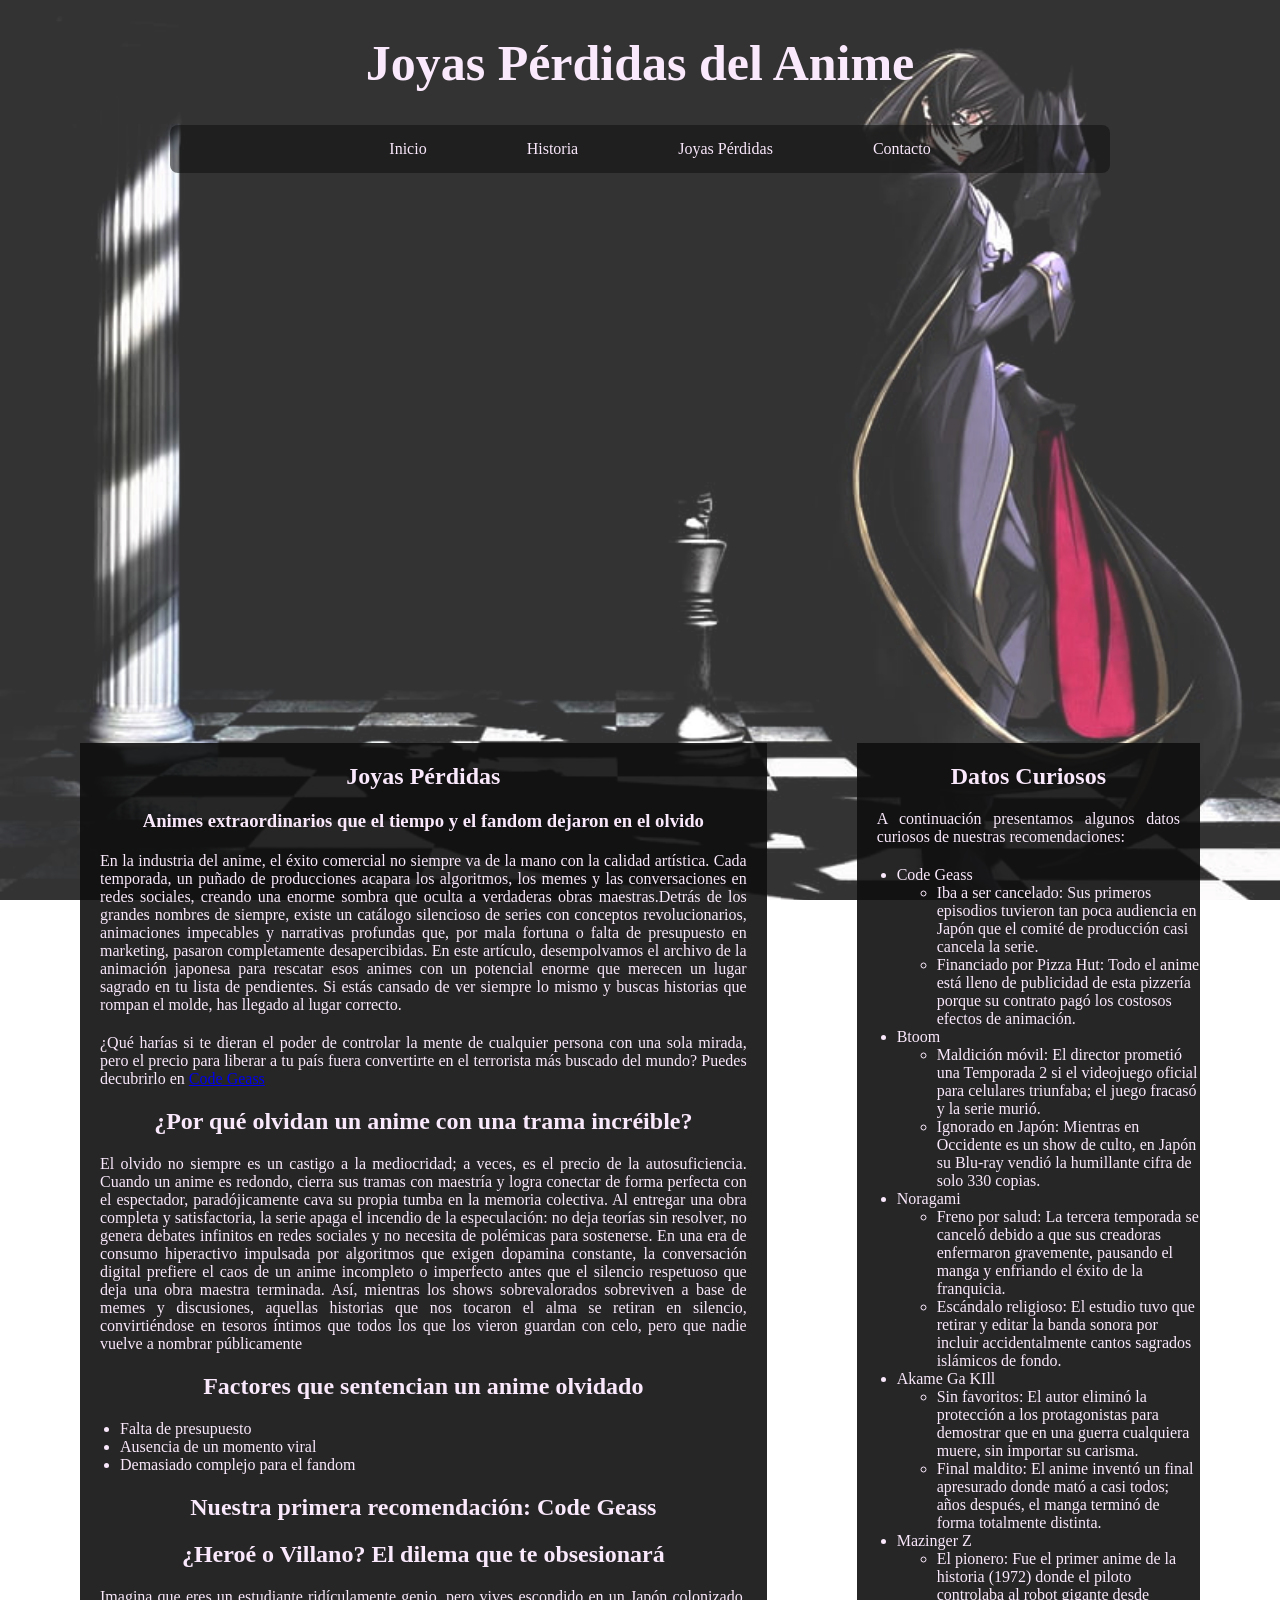
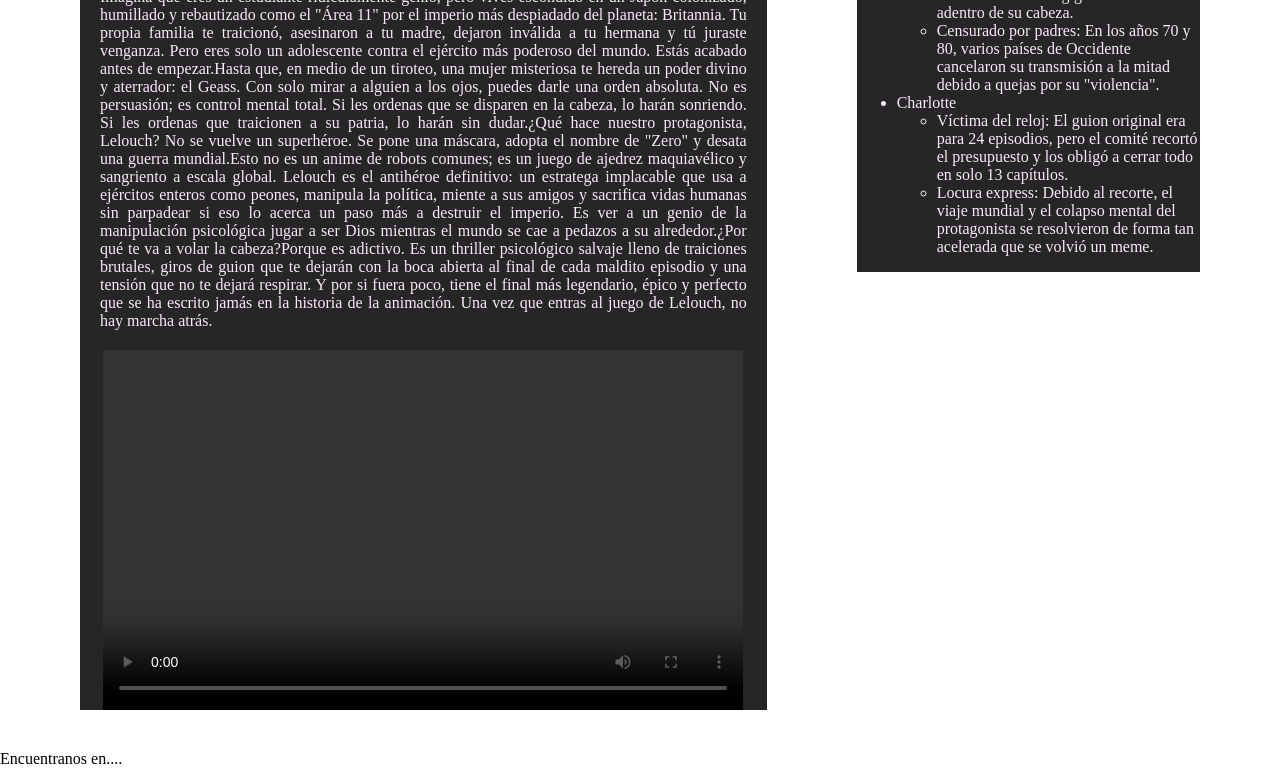
==== index.html @ 55784987 "AvNCE PAGINA" ====
<!DOCTYPE html>
<html lang="es">

    <head>
        <meta charset="UTF-8">
        <title>Anime</title>
        <meta name="viewport" content="width=device-width, initial-scale=1.0">

        <link rel="stylesheet" type="text/css" href="estilos.css">

        <style>
            .contenedor1 p {
                text-align: justify;
                margin: 20px;
            }

            .contenedor1 h1,h2,h3 {
                text-align: center;
            }
        </style>
    </head>

    <body>

        <header>
            <h1 class="encabezado">Joyas Pérdidas del Anime</h1>
        </header>

        <nav>
            <ul>
                <li> <a href="index.html">Inicio</a></li>
                <li><a href="historia.html">Historia</a></li>
                <li><a href="joyas.html">Joyas Pérdidas</a></li>
                <li><a href="contacto.html">Contacto</a></li>
            </ul>
        </nav>

        <div class="carrusel">
            <img src="img/carr1.jpeg" alt="Code Geass" class="deslizar">
            <img src="img/carr2.png" alt="Noragami" class="deslizar">
            <img src="img/carr3.jpeg" alt="Charlotte" class="deslizar">
            <img src="img/carr4.jpg" alt="Btoom" class="deslizar">
            <img src="img/carr5.jpg" alt="Akame Ga KIll" class="deslizar">
            <img src="img/carr6.jpg" alt="Mazinger Z" class="deslizar">
        </div>

        <div class="contenedor1">

            <div class="principal">

                <section id="introduccion">

                    <h2>Joyas Pérdidas</h2>
                    <h3>Animes extraordinarios que el tiempo y el fandom dejaron en el olvido</h3>

                    <p>
                        En la industria del anime, el éxito comercial no siempre va de la mano con la calidad artística. Cada temporada, un puñado de producciones acapara los algoritmos, 
                        los memes y las conversaciones en redes sociales, creando una enorme sombra que oculta a verdaderas obras maestras.Detrás de los grandes nombres de siempre, existe 
                        un catálogo silencioso de series con conceptos revolucionarios, animaciones impecables y narrativas profundas que, por mala fortuna o falta de presupuesto en marketing,
                        pasaron completamente desapercibidas. En este artículo, desempolvamos el archivo de la animación japonesa para rescatar esos animes con un potencial enorme que merecen un
                        lugar sagrado en tu lista de pendientes. Si estás cansado de ver siempre lo mismo y buscas historias que rompan el molde, has llegado al lugar correcto.
                    </p>
                    <p>
                        ¿Qué harías si te dieran el poder de controlar la mente de cualquier persona con una sola mirada, pero el precio para liberar a tu país fuera convertirte en el 
                        terrorista más buscado del mundo? Puedes decubrirlo en <a href="#recom">Code Geass</a>
                    </p>

                </section>

                <section id="pregunta">
                    <h2>¿Por qué olvidan un anime con una trama incréible?</h2>

                    <p>
                        El olvido no siempre es un castigo a la mediocridad; a veces, es el precio de la autosuficiencia. Cuando un anime es redondo, cierra sus tramas con maestría y logra conectar de 
                        forma perfecta con el espectador, paradójicamente cava su propia tumba en la memoria colectiva. Al entregar una obra completa y satisfactoria, la serie apaga el incendio de la especulación: 
                        no deja teorías sin resolver, no genera debates infinitos en redes sociales y no necesita de polémicas para sostenerse. En una era de consumo hiperactivo impulsada por algoritmos que exigen 
                        dopamina constante, la conversación digital prefiere el caos de un anime incompleto o imperfecto antes que el silencio respetuoso que deja una obra maestra terminada. Así, mientras los shows 
                        sobrevalorados sobreviven a base de memes y discusiones, aquellas historias que nos tocaron el alma se retiran en silencio, convirtiéndose en tesoros íntimos que todos los que los vieron 
                        guardan con celo, pero que nadie vuelve a nombrar públicamente
                    </p>
                </section>

                <section id="causas">
                    <h2>Factores que sentencian un anime olvidado</h2>
                    <ul>
                        <li>Falta de presupuesto</li>
                        <li>Ausencia de un momento viral</li>
                        <li>Demasiado complejo para el fandom</li>
                    </ul>
                </section>

                <section id="recom">
                    <h1>Nuestra primera recomendación: Code Geass</h1>
                    <h2>¿Heroé o Villano? El dilema que te obsesionará</h2>

                    <p>
                        Imagina que eres un estudiante ridículamente genio, pero vives escondido en un Japón colonizado, humillado y rebautizado como el "Área 11" por el imperio más despiadado del planeta: Britannia. 
                        Tu propia familia te traicionó, asesinaron a tu madre, dejaron inválida a tu hermana y tú juraste venganza. Pero eres solo un adolescente contra el ejército más poderoso del mundo. 
                        Estás acabado antes de empezar.Hasta que, en medio de un tiroteo, una mujer misteriosa te hereda un poder divino y aterrador: el Geass. Con solo mirar a alguien a los ojos, puedes 
                        darle una orden absoluta. No es persuasión; es control mental total. Si les ordenas que se disparen en la cabeza, lo harán sonriendo. Si les ordenas que traicionen a su patria, lo harán sin 
                        dudar.¿Qué hace nuestro protagonista, Lelouch? No se vuelve un superhéroe. Se pone una máscara, adopta el nombre de "Zero" y desata una guerra mundial.Esto no es un anime de robots comunes; 
                        es un juego de ajedrez maquiavélico y sangriento a escala global. Lelouch es el antihéroe definitivo: un estratega implacable que usa a ejércitos enteros como peones, manipula la política, 
                        miente a sus amigos y sacrifica vidas humanas sin parpadear si eso lo acerca un paso más a destruir el imperio. Es ver a un genio de la manipulación psicológica jugar a ser Dios mientras el 
                        mundo se cae a pedazos a su alrededor.¿Por qué te va a volar la cabeza?Porque es adictivo. Es un thriller psicológico salvaje lleno de traiciones brutales, giros de guion que te dejarán con 
                        la boca abierta al final de cada maldito episodio y una tensión que no te dejará respirar. Y por si fuera poco, tiene el final más legendario, épico y perfecto que se ha escrito jamás en la 
                        historia de la animación. Una vez que entras al juego de Lelouch, no hay marcha atrás.
                    </p>

                    <video width="640" height="360" controls style="display: block; margin: 0 auto;">
                        <source src="video/code.mp4" type="video/mp4">
                        Tu navegador no soporta la etiqueta de video.
                    </video>
                </section>
            </div>
            
            <div class="secundario">
                <aside>
                    <h2>Datos Curiosos</h2>
                    <p>A continuación presentamos algunos datos curiosos de nuestras recomendaciones: </p>
                    <ul>
                        <li> Code Geass
                            <ul>
                                <li>Iba a ser cancelado: Sus primeros episodios tuvieron tan poca audiencia en Japón que el comité de producción casi cancela la serie.</li>
                                <li>Financiado por Pizza Hut: Todo el anime está lleno de publicidad de esta pizzería porque su contrato pagó los costosos efectos de animación.</li>
                            </ul>
                        </li>

                        <li>Btoom
                            <ul>
                                <li>Maldición móvil: El director prometió una Temporada 2 si el videojuego oficial para celulares triunfaba; el juego fracasó y la serie murió.</li>
                                <li>Ignorado en Japón: Mientras en Occidente es un show de culto, en Japón su Blu-ray vendió la humillante cifra de solo 330 copias.</li>
                            </ul>
                        </li>

                        <li>Noragami
                            <ul>
                                <li>Freno por salud: La tercera temporada se canceló debido a que sus creadoras enfermaron gravemente, pausando el manga y enfriando el éxito de la franquicia.</li>
                                <li>Escándalo religioso: El estudio tuvo que retirar y editar la banda sonora por incluir accidentalmente cantos sagrados islámicos de fondo.</li>
                            </ul>
                        </li>

                        <li>Akame Ga KIll
                            <ul>
                                <li>Sin favoritos: El autor eliminó la protección a los protagonistas para demostrar que en una guerra cualquiera muere, sin importar su carisma.</li>
                                <li>Final maldito: El anime inventó un final apresurado donde mató a casi todos; años después, el manga terminó de forma totalmente distinta.</li>
                            </ul>
                        </li>

                        <li>Mazinger Z
                            <ul>
                                <li>El pionero: Fue el primer anime de la historia (1972) donde el piloto controlaba al robot gigante desde adentro de su cabeza.</li>
                                <li>Censurado por padres: En los años 70 y 80, varios países de Occidente cancelaron su transmisión a la mitad debido a quejas por su "violencia".</li>
                            </ul>
                        </li>

                        <li>Charlotte
                            <ul>
                                <li>Víctima del reloj: El guion original era para 24 episodios, pero el comité recortó el presupuesto y los obligó a cerrar todo en solo 13 capítulos.</li>
                                <li>Locura express: Debido al recorte, el viaje mundial y el colapso mental del protagonista se resolvieron de forma tan acelerada que se volvió un meme.</li>
                            </ul>
                        </li>
                    </ul>
                </aside>
            </div>
        </div>

        <footer>
            <p>Encuentranos en....</p>
        </footer>
    </body>

</html>
---- estilos.css ----
html, body {
    height: 100%;
    margin: 0;
}

body::before{
    content: "";
    position: fixed; /*Mantiene el findo haciendo scrooll*/
    top: 0%;
    left: 0%;
    width: 100%;
    height: 100%;
    z-index: -1; /*Detras del texto*/
    background-image: url('img/codeGeass.jpg');
    background-repeat:no-repeat;
    background-size: cover;
    background-position: center;
    opacity: 0.8;
}

.encabezado{
    text-align: center;
    font-family: fantasy;
    font-size: 50px;
    color: #FAE8FC;
}

nav ul{
    list-style: none;
    margin: 30px auto;
    padding: 0 auto;
    width: 90%;
    max-width: 900px;
    display: flex; /* Coloca lado a lado*/
    justify-content: center;
    background-color: rgba(15, 15, 15, 0.55);
    border-radius: 8px;
    overflow: hidden; /*corta el contenido*/
    position: relative;
}

nav a{
    display: block;
    padding: 15px 20px; /*Botones grande*/
    margin: 0 30px; /*separacion de botones*/
    color: #FAE8FC;
    text-decoration: none; /*quitamos subrayado*/
}

nav a:hover{
    background-color: #000;

}

.carrusel{
    position: relative;
    width: 100%;
    max-width: 900px;
    height: 500px;
    overflow: hidden; /*recorta una imagen*/
    margin:0 auto;
}

.carrusel .deslizar{
    position: absolute;
    width: 100%;
    height: 100%;
    object-fit: cover;
    opacity: 0;
    animation: crossfade 14s infinite;
}

.carrusel .deslizar:nth-child(1){
    animation-delay: 0s;
}

.carrusel .deslizar:nth-child(2){
    animation-delay: 4s;
}

.carrusel .deslizar:nth-child(3){
    animation-delay: 8s;
}

.carrusel .deslizar:nth-child(4){
    animation-delay: 12s;
}

.carrusel .deslizar:nth-child(5){
    animation-delay: 16s;
}

.carrusel .deslizar:nth-child(6){
    animation-delay: 20s;
}

/*ANimacion del carrusel*/
@keyframes crossfade {
    0% {opacity: 0;}
    10% {opacity: 1;}
    33% {opacity: 1;}
    43% {opacity: 1;}
    100% {opacity: 1;}
}

.contenedor1{
    display: flex;
    gap: 10px; /*Separacion entre uno y otrp*/
    margin:20px 40px;
    align-items:  flex-start;
}

.principal {
    background-color: rgba(15, 15, 15, 0.90);
    color: #FAE8FC;
    flex: 2;
    margin: 20px 40px;
    width: 50%;
}

.secundario {
    background-color: rgba(15, 15, 15, 0.90);
    color: #FAE8FC;
    flex: 1;
    margin:20px 40px;
    width: 50%;
}

.contenedor2{
    margin: 20px 40px;
    display: flex;
    flex-direction: column;
    gap: 20px;
}

.recom1, .recom3, .recom5{
    background-color: rgba(15, 15, 15, 0.90);
    color: #FAE8FC;
    border-radius: 8px;
    padding: 20px;
    width: 70%;
    box-sizing: border-box; /*havce que no aumente*/
    align-self: flex-start;
}

.recom2, .recom4{
    background-color: rgba(15, 15, 15, 0.90);
    color: #FAE8FC;
    border-radius: 8px;
    padding: 20px;
    width: 70%;
    box-sizing: border-box;
    align-self: flex-end;
}

.recom1 img, .recom3 img, .recom5 img{
    display: block;
    margin-left: auto;
    margin-right: 20px;
}

.recom2 img, .recom4 img{
    display: block;
    margin-left: 20px;
    margin-right: auto;
}
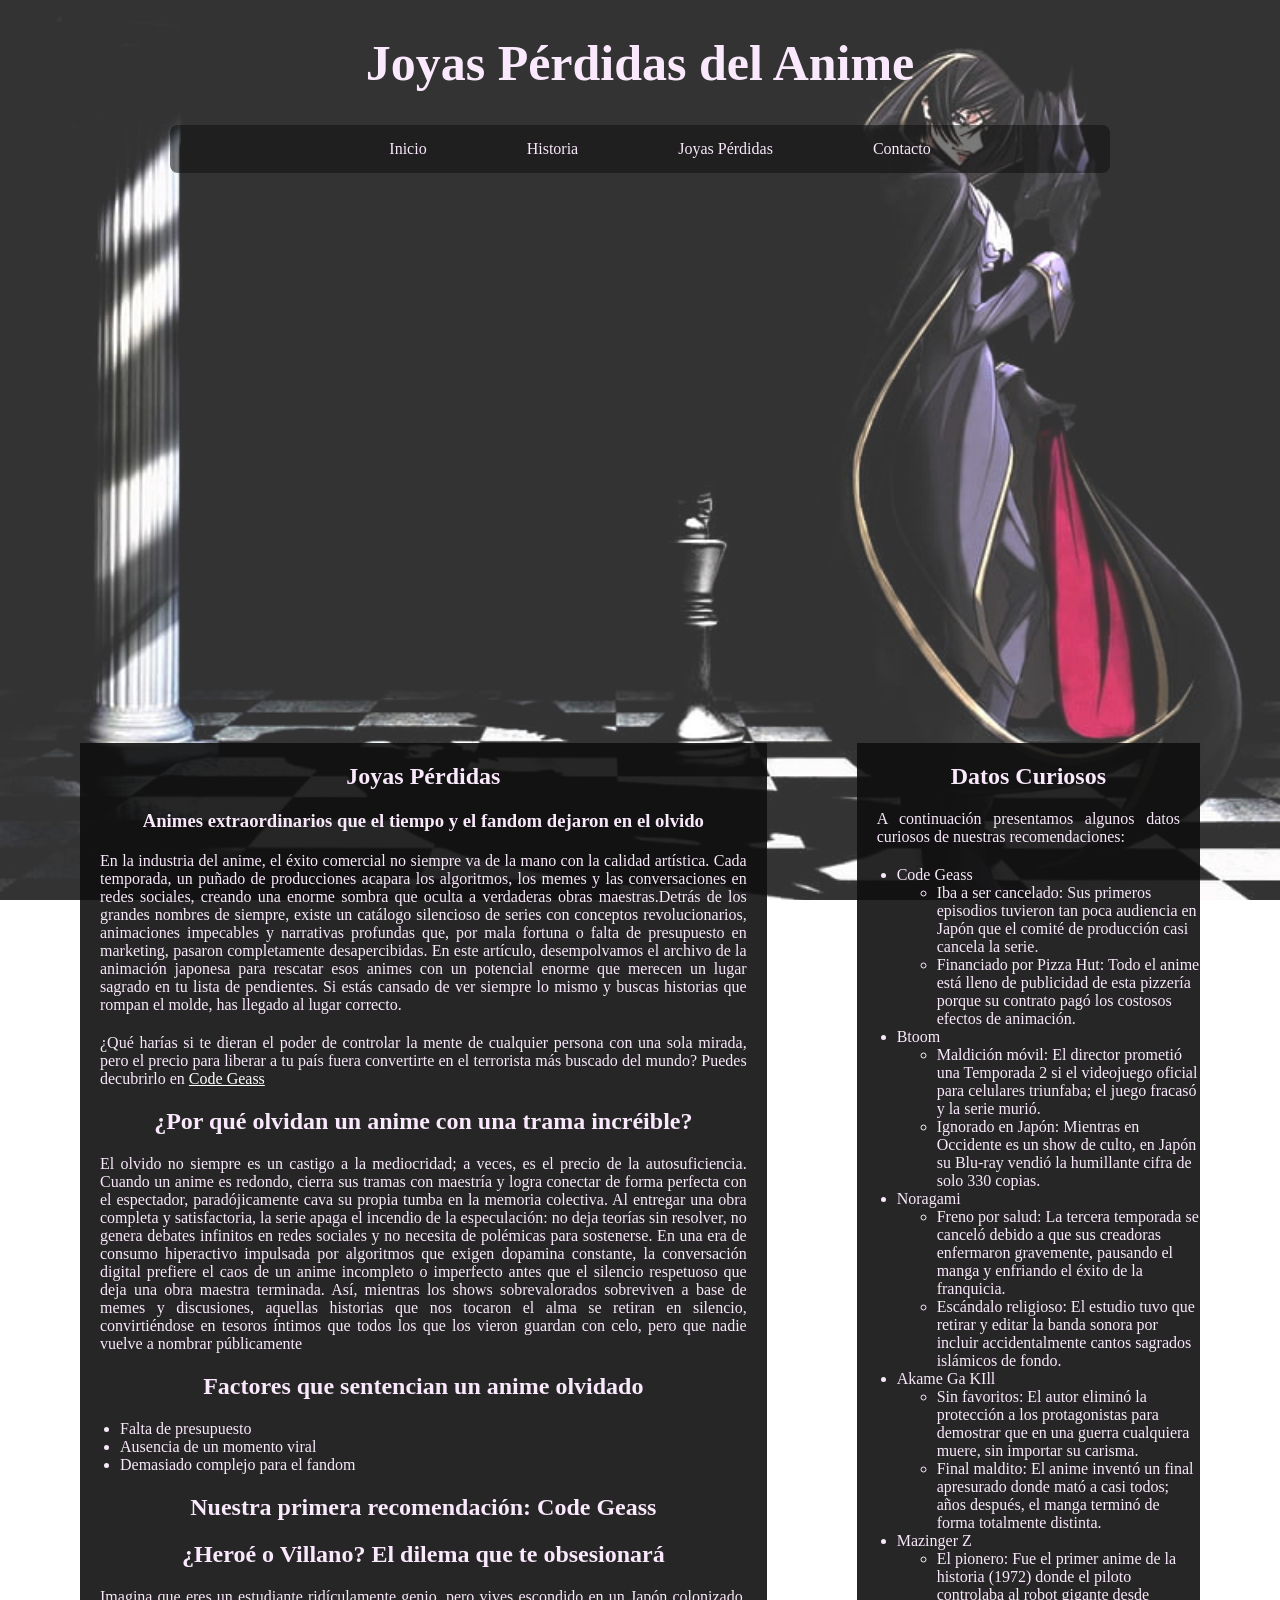
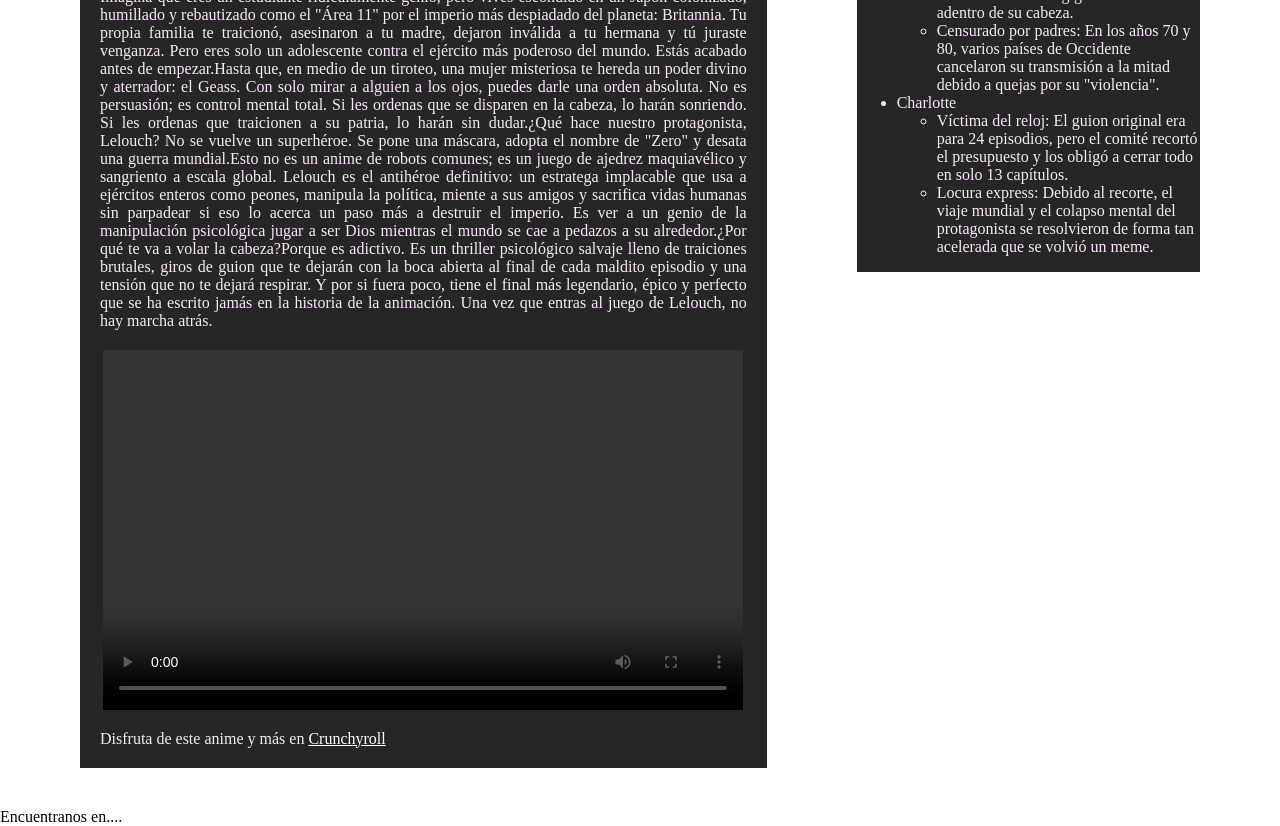
==== commit ddef1f6f: "Integracion de imagenes en la tabla, audio, enlances y formulario" ====
--- a/index.html
+++ b/index.html
@@ -62,7 +62,7 @@
                     </p>
                     <p>
                         ¿Qué harías si te dieran el poder de controlar la mente de cualquier persona con una sola mirada, pero el precio para liberar a tu país fuera convertirte en el 
-                        terrorista más buscado del mundo? Puedes decubrirlo en <a href="#recom">Code Geass</a>
+                        terrorista más buscado del mundo? Puedes decubrirlo en <a href="#recom" style="color: #fff;">Code Geass</a>
                     </p>
 
                 </section>
@@ -110,6 +110,9 @@
                         <source src="video/code.mp4" type="video/mp4">
                         Tu navegador no soporta la etiqueta de video.
                     </video>
+
+                    <p>Disfruta de este anime y más en <a href="https://www.crunchyroll.com" target="_blank" style="color: #fff;">Crunchyroll</a>
+</p>
                 </section>
             </div>
             
--- a/estilos.css
+++ b/estilos.css
@@ -133,6 +133,18 @@
     gap: 20px;
 }
 
+.articulo h1, .articulo h2{
+    text-align: center;
+}
+
+.contenedor2 p {
+    text-align: justify;
+}
+
+.contenedor2 h1, .contenedor2 h2, .contenedor2 h3{
+    text-align: center;
+}
+
 .recom1, .recom3, .recom5{
     background-color: rgba(15, 15, 15, 0.90);
     color: #FAE8FC;
@@ -141,6 +153,10 @@
     width: 70%;
     box-sizing: border-box; /*havce que no aumente*/
     align-self: flex-start;
+    display: flex; /*coloca la imagen y eltexto al lado*/
+    flex-direction: row;
+    align-items: flex-start;
+    gap: 20px;
 }
 
 .recom2, .recom4{
@@ -151,16 +167,101 @@
     width: 70%;
     box-sizing: border-box;
     align-self: flex-end;
-}
-
-.recom1 img, .recom3 img, .recom5 img{
+    display: flex;
+    flex-direction: row-reverse;
+    align-items: flex-start;
+    gap: 20px;
+}
+
+
+.recom1 img, .recom2 img, .recom3 img, .recom4 img, .recom5 img {
+    width: 500px;
+    height: auto;
+    border-radius: 8px;
+    object-fit: cover;
+    flex-shrink: 0; /*evita que se haga más pequeña la imagen*/
+    margin: auto;
+}
+
+.audio{
+    display: flex;
+    flex-direction: row;
+    gap: 20px;
+    align-items: center;
+    justify-content: center;
+    flex-wrap: wrap; /*para telefonos*/
+}
+
+.opening{
+    display: flex;
+    flex-direction: column;
+    align-items: center;
+
+}
+
+.ending{
+    display: flex;
+    flex-direction: column;
+    align-items: center;
+}
+
+.contenedor3 {
+    display: flex;
+    gap: 10px; /*Separacion entre uno y otrp*/
+    margin:20px 40px;
+    align-items:  flex-start;
+}
+
+.contenedor3 h1, .contenedor3 p {
+    text-align: center;
+}
+
+
+.formulario {
+    background-color: rgba(15, 15, 15, 0.90);
+    color: #FAE8FC;
+    flex: 2;
+    width: 100%;
+    margin:20px 40px;
+    padding: 30px;
+    border-radius: 8px;
+    align-self: center;
+}
+
+.mapa {
+    background-color: rgba(15, 15, 15, 0.90);
+    color: #FAE8FC;
+    flex: 1;
+    margin:20px 40px;
+    width: 100%;
+}
+
+.agrupar {
+    display: flexbox;
+    flex-direction: column;
+    margin-bottom: 30px;
+}
+
+.agrupar label {
+    margin-bottom: 10px;
+}
+
+.agregar input {
+    border: 2px solid #8807A6;
+    border-radius: 8px;
+    outline: #7379E6;    
+}
+
+.formulario input[type="submit"] {
     display: block;
-    margin-left: auto;
-    margin-right: 20px;
-}
-
-.recom2 img, .recom4 img{
-    display: block;
-    margin-left: 20px;
-    margin-right: auto;
-}+    margin: 10px auto;
+    padding: 10px;
+    border-radius: 8px;
+    background: #3d0747;
+    color: #FAE8FC;
+}
+
+.formulario input[type="submit"]:hover {
+    background-color: #E3D0F5;
+    color:#000;
+}
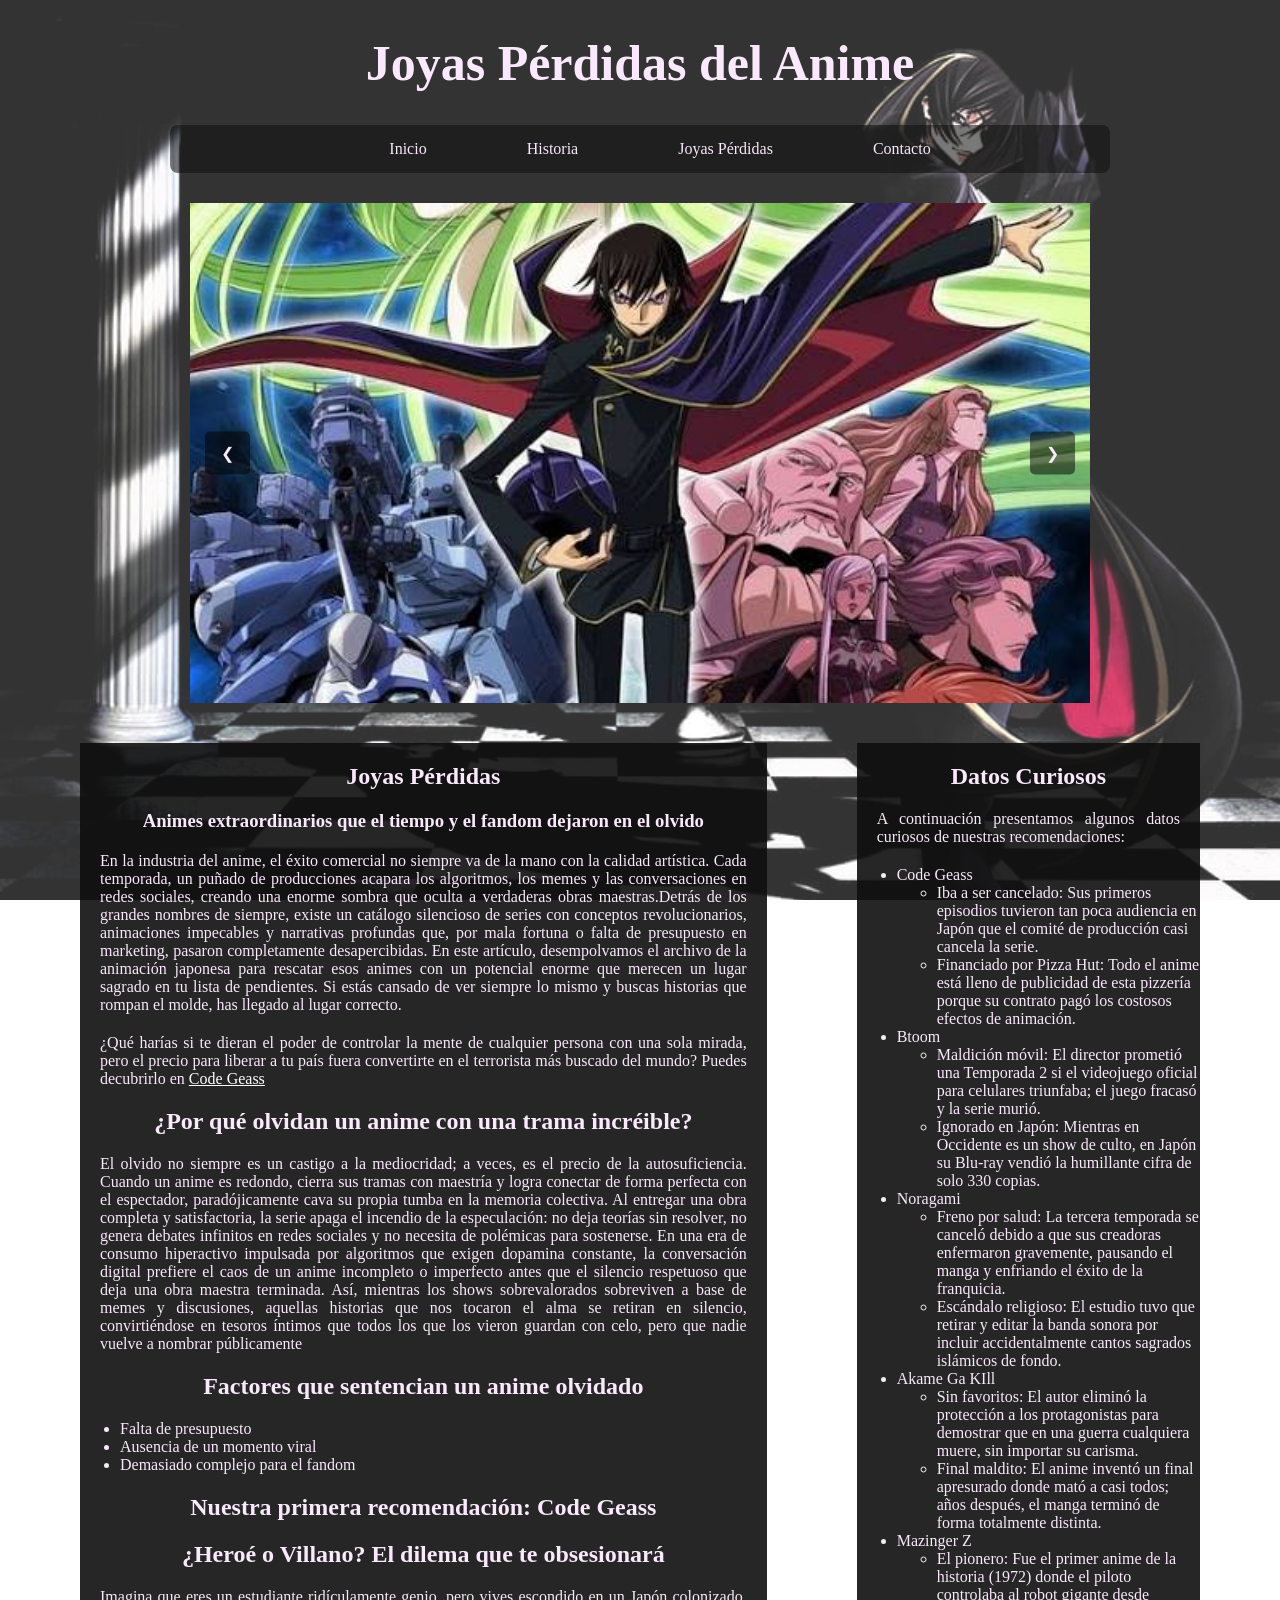
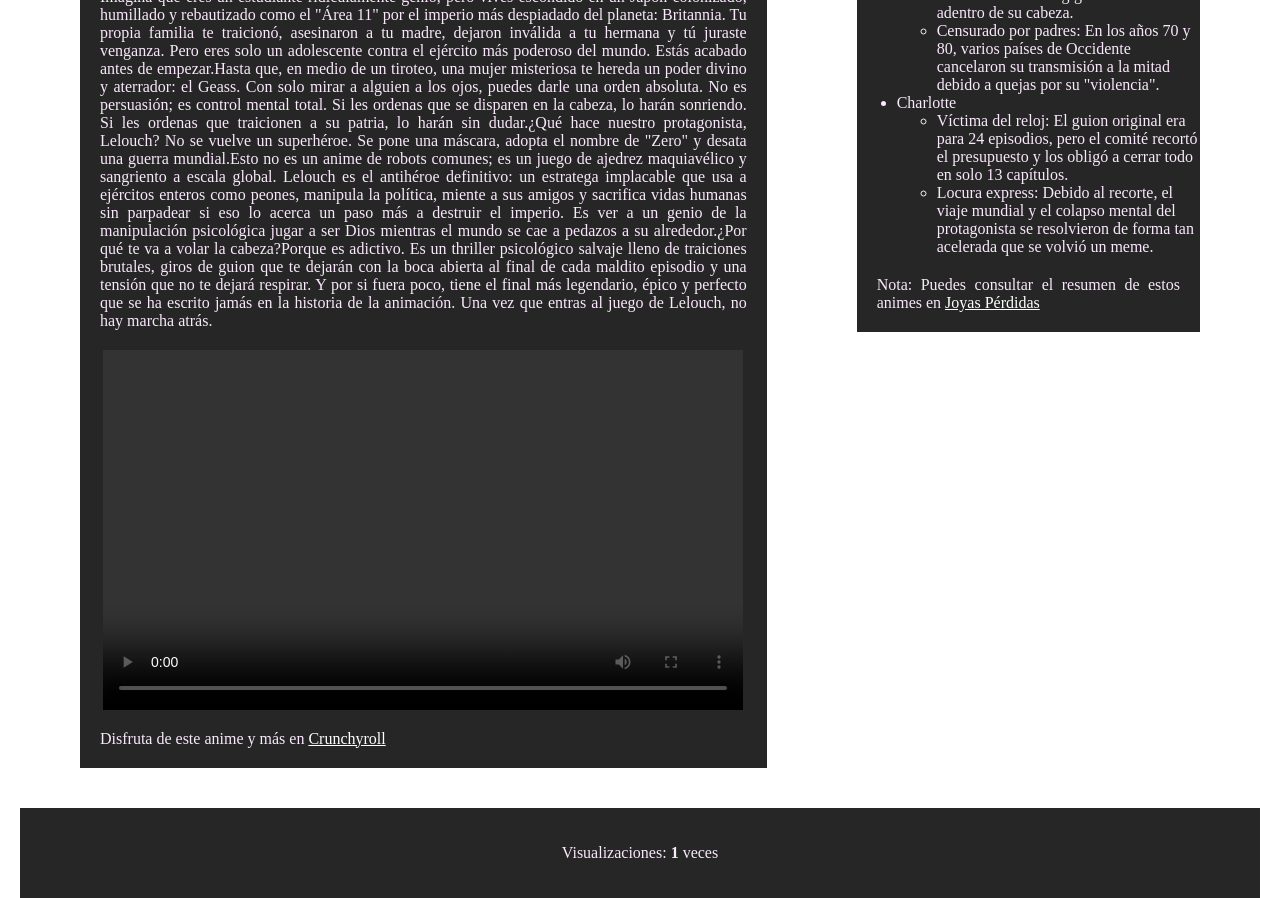
==== commit 9363e7b9: "Se integro musica de fondo, contador de visitas, mejoro un poco el formulario y se agregó botones al" ====
--- a/index.html
+++ b/index.html
@@ -25,6 +25,18 @@
         <header>
             <h1 class="encabezado">Joyas Pérdidas del Anime</h1>
         </header>
+
+        <script>
+            const audioEntrada = new Audio('audio/bienvenida.mp3');
+            audioEntrada.loop = false; /*suena una vez*/
+            document.addEventListener('click', () => {
+                audioEntrada.play().catch(error => {
+                    console.log("No se puede reproducir el audio", error);
+                    
+                });
+            }, { once: true});/*destruye el evento para que no vuelva a sonar*/
+        </script>
+
 
         <nav>
             <ul>
@@ -36,12 +48,53 @@
         </nav>
 
         <div class="carrusel">
-            <img src="img/carr1.jpeg" alt="Code Geass" class="deslizar">
-            <img src="img/carr2.png" alt="Noragami" class="deslizar">
-            <img src="img/carr3.jpeg" alt="Charlotte" class="deslizar">
-            <img src="img/carr4.jpg" alt="Btoom" class="deslizar">
-            <img src="img/carr5.jpg" alt="Akame Ga KIll" class="deslizar">
-            <img src="img/carr6.jpg" alt="Mazinger Z" class="deslizar">
+
+            <input type="radio" name="controlCarrusel" id="img1" checked hidden>
+            <input type="radio" name="controlCarrusel" id="img2" hidden>
+            <input type="radio" name="controlCarrusel" id="img3" hidden>
+            <input type="radio" name="controlCarrusel" id="img4" hidden>
+            <input type="radio" name="controlCarrusel" id="img5" hidden>
+            <input type="radio" name="controlCarrusel" id="img6" hidden>
+
+            <div class="imagenesCarrusel">
+                <img src="img/carr1.jpeg" alt="Code Geass" class="deslizar">
+                <img src="img/carr2.png" alt="Noragami" class="deslizar">
+                <img src="img/carr3.jpeg" alt="Charlotte" class="deslizar">
+                <img src="img/carr4.jpg" alt="Btoom" class="deslizar">
+                <img src="img/carr5.jpg" alt="Akame Ga KIll" class="deslizar">
+                <img src="img/carr6.jpg" alt="Mazinger Z" class="deslizar">
+            </div>
+
+            <div class="con c1">
+                <label for="img6" class="anterior">&#10094;</label>
+                <label for="img2" class="siguiente">&#10095;</label>
+            </div>
+
+            <div class="con c2">
+                <label for="img1" class="anterior">&#10094;</label>
+                <label for="img3" class="siguiente">&#10095;</label>
+            </div>
+
+            <div class="con c3">
+                <label for="img2" class="anterior">&#10094;</label>
+                <label for="img4" class="siguiente">&#10095;</label>
+            </div>
+
+            <div class="con c4">
+                <label for="img3" class="anterior">&#10094;</label>
+                <label for="img5" class="siguiente">&#10095;</label>
+            </div>
+
+            <div class="con c5">
+                <label for="img4" class="anterior">&#10094;</label>
+                <label for="img6" class="siguiente">&#10095;</label>
+            </div>
+
+            <div class="con c6">
+                <label for="img5" class="anterior">&#10094;</label>
+                <label for="img1" class="siguiente">&#10095;</label>
+            </div>
+
         </div>
 
         <div class="contenedor1">
@@ -163,13 +216,39 @@
                             </ul>
                         </li>
                     </ul>
+
+                    <p>Nota: Puedes consultar el resumen de estos animes en <a href="joyas.html" style="color: #fff;">Joyas Pérdidas</a></p>
                 </aside>
             </div>
         </div>
 
-        <footer>
-            <p>Encuentranos en....</p>
-        </footer>
+        <div class="pie">
+            <footer>
+
+                <p>Visualizaciones: <strong id="visitasPagina"></strong> veces</p>
+                
+                <script>
+                    document.addEventListener("DOMContentLoaded", () => {  /*Carga primero la pagina antes de contra*/
+                        const misSitio = "anime";
+                        const miPagina = "index"
+                        fetch(`https://counterapi.dev{miSitio}/${miPagina}/increment`)
+                        .then(response => {
+                            if(!response.ok) throw new Error("Error en la respuesta del Servidor");
+                            return response.json();
+                        })
+                        .then(data => {
+                            document.getElementById("visitasPagina").textContent = data.count.toLocaleString();
+                        })
+                        .catch(error => {
+                            console.error("No se puede registrar la visita: ", error);
+                            document.getElementById("visitasPagina").textContent = "1";
+                        });
+                    }); 
+                </script>
+
+            </footer>
+        </div>
+
     </body>
 
 </html>
--- a/estilos.css
+++ b/estilos.css
@@ -61,15 +61,22 @@
     margin:0 auto;
 }
 
+.carrusel .imagenesCarrusel{
+    width: 100%;
+    height: 100%;
+}
+
 .carrusel .deslizar{
     position: absolute;
     width: 100%;
     height: 100%;
     object-fit: cover;
     opacity: 0;
-    animation: crossfade 14s infinite;
-}
-
+    /*animation: crossfade 14s infinite;*/
+    transition: opacity 0.8s ease-in-out; 
+}
+
+/*
 .carrusel .deslizar:nth-child(1){
     animation-delay: 0s;
 }
@@ -92,15 +99,58 @@
 
 .carrusel .deslizar:nth-child(6){
     animation-delay: 20s;
-}
-
-/*ANimacion del carrusel*/
+}*/
+
+#img1:checked ~ .imagenesCarrusel .deslizar:nth-child(1),
+#img2:checked ~ .imagenesCarrusel .deslizar:nth-child(2),
+#img3:checked ~ .imagenesCarrusel .deslizar:nth-child(3),
+#img4:checked ~ .imagenesCarrusel .deslizar:nth-child(4),
+#img5:checked ~ .imagenesCarrusel .deslizar:nth-child(5),
+#img6:checked ~ .imagenesCarrusel .deslizar:nth-child(6) {
+    opacity: 1;
+    z-index: 1;
+}
+
+/*ANimacion del carrusel
 @keyframes crossfade {
     0% {opacity: 0;}
     10% {opacity: 1;}
     33% {opacity: 1;}
     43% {opacity: 1;}
     100% {opacity: 1;}
+}*/
+
+.carrusel .con {
+    position: absolute;
+    top: 50%;
+    transform: translateY(-50%);
+    width: 100%;
+    display: none;
+    justify-content: space-between;
+    padding: 0 15px;
+    box-sizing:  border-box;
+    z-index: 10;
+}
+
+#img1:checked ~ .c1,
+#img2:checked ~ .c2,
+#img3:checked ~ .c3,
+#img4:checked ~ .c4,
+#img5:checked ~ .c5,
+#img6:checked ~ .c6 {
+    display: flex;
+}
+
+.anterior, .siguiente {
+    background-color: rgba(0, 0, 0, 0.5);
+    color: #FAE8FC;
+    padding: 12px 16px;
+    cursor: pointer;
+    border-radius: 5px;
+}
+
+.anterior:hover, .siguiente:hover {
+    background-color: rgba(0, 0, 0, 0.8);
 }
 
 .contenedor1{
@@ -221,11 +271,13 @@
     background-color: rgba(15, 15, 15, 0.90);
     color: #FAE8FC;
     flex: 2;
+    max-width: 700px;
     width: 100%;
     margin:20px 40px;
     padding: 30px;
     border-radius: 8px;
-    align-self: center;
+    /*align-self: center;*/
+    box-sizing: border-box; /*evita que rompa el ancho*/
 }
 
 .mapa {
@@ -237,7 +289,7 @@
 }
 
 .agrupar {
-    display: flexbox;
+    display: flex;
     flex-direction: column;
     margin-bottom: 30px;
 }
@@ -246,14 +298,20 @@
     margin-bottom: 10px;
 }
 
-.agregar input {
+.agrupar input[type="text"], .agrupar textarea {
     border: 2px solid #8807A6;
     border-radius: 8px;
     outline: #7379E6;    
+}
+
+.agrupar textarea {
+    height: 120px;
+    resize: vertical;
 }
 
 .formulario input[type="submit"] {
     display: block;
+    width: 100%;
     margin: 10px auto;
     padding: 10px;
     border-radius: 8px;
@@ -264,4 +322,13 @@
 .formulario input[type="submit"]:hover {
     background-color: #E3D0F5;
     color:#000;
-}
+    transform: translateY(-2px);
+}
+
+.pie {
+    background-color: rgba(15, 15, 15, 0.90);
+    color: #FAE8FC;
+    margin: 20px;
+    padding: 20px;
+    text-align: center;
+}
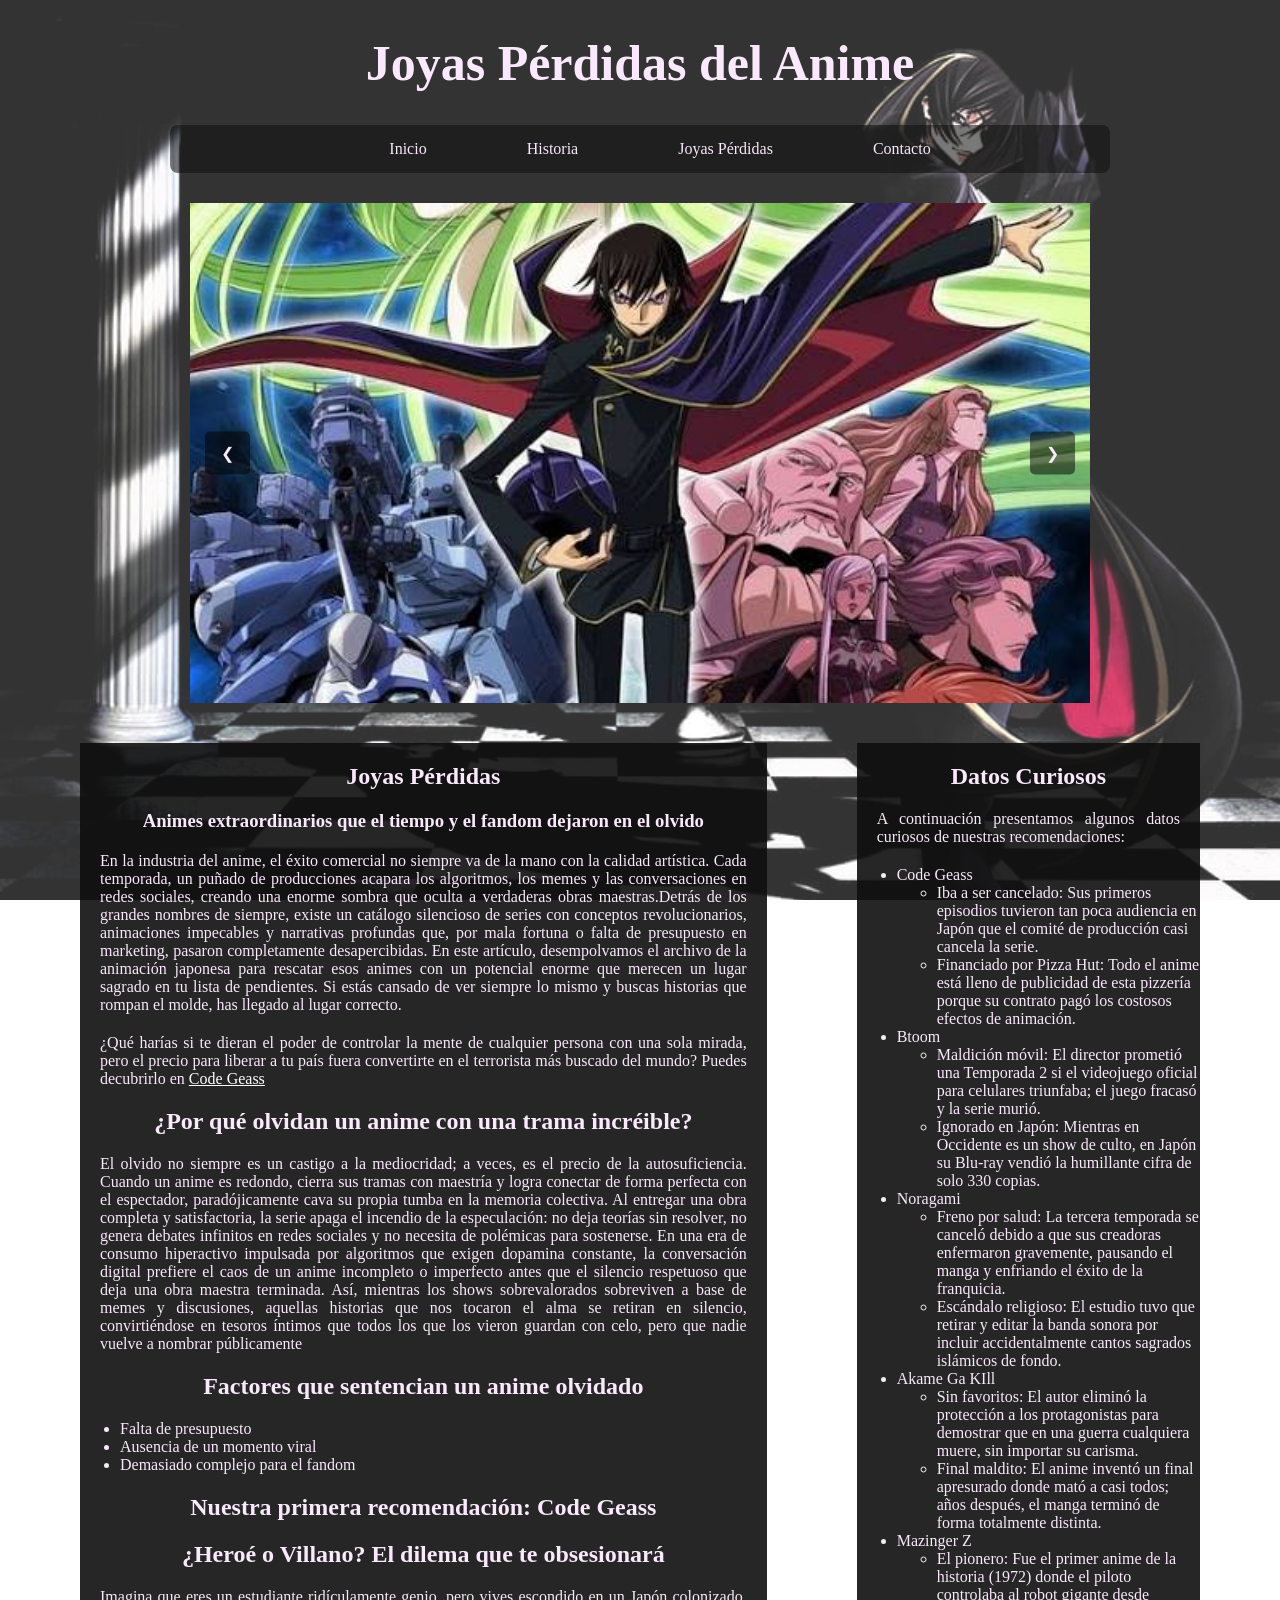
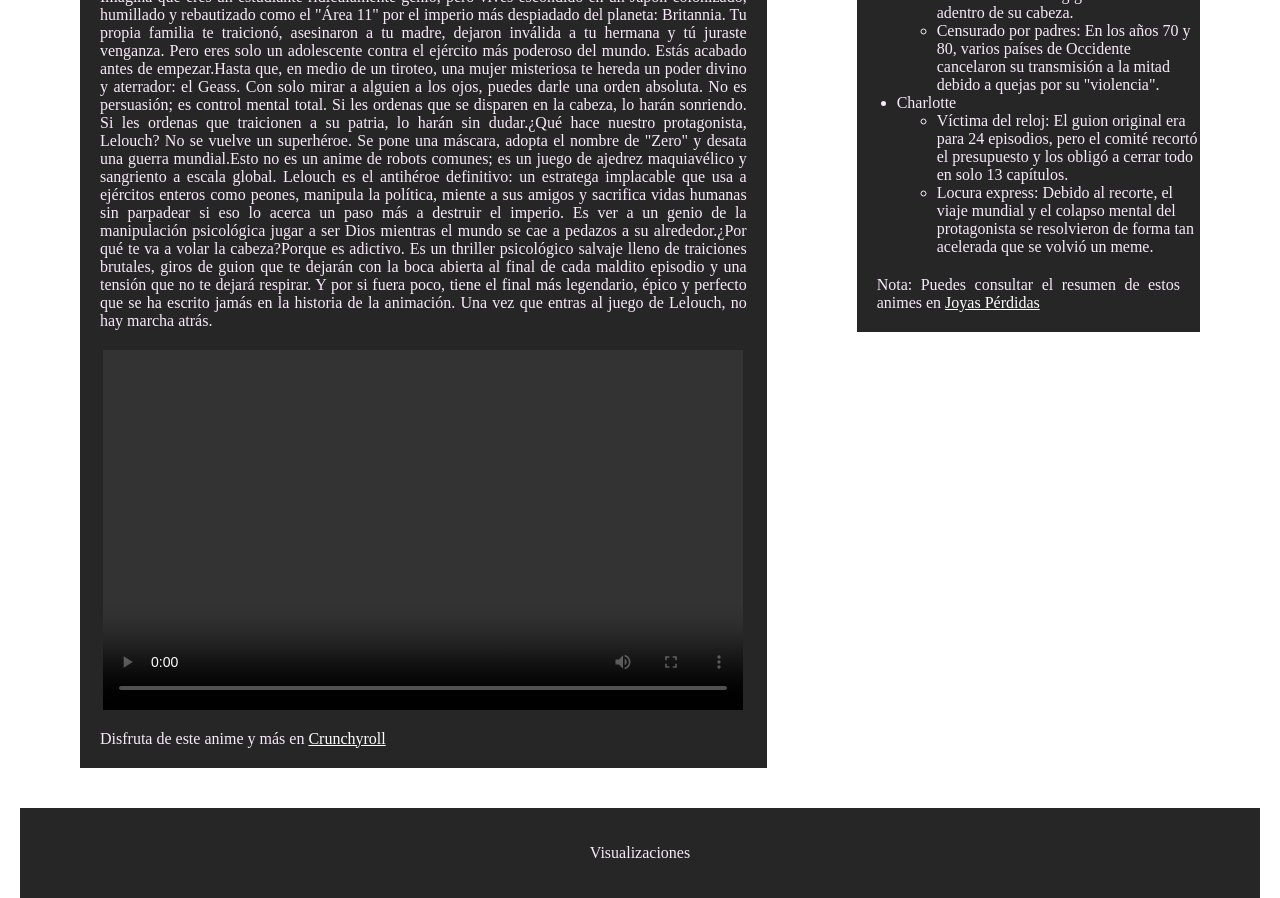
==== commit 59921c16: "Funciona el contador de visitas" ====
--- a/index.html
+++ b/index.html
@@ -224,28 +224,11 @@
 
         <div class="pie">
             <footer>
-
-                <p>Visualizaciones: <strong id="visitasPagina"></strong> veces</p>
                 
-                <script>
-                    document.addEventListener("DOMContentLoaded", () => {  /*Carga primero la pagina antes de contra*/
-                        const misSitio = "anime";
-                        const miPagina = "index"
-                        fetch(`https://counterapi.dev{miSitio}/${miPagina}/increment`)
-                        .then(response => {
-                            if(!response.ok) throw new Error("Error en la respuesta del Servidor");
-                            return response.json();
-                        })
-                        .then(data => {
-                            document.getElementById("visitasPagina").textContent = data.count.toLocaleString();
-                        })
-                        .catch(error => {
-                            console.error("No se puede registrar la visita: ", error);
-                            document.getElementById("visitasPagina").textContent = "1";
-                        });
-                    }); 
-                </script>
-
+                <div id="sfc1xhta3x34tl8g67zmzm6klebbcll1uz4"></div>
+                    <script type="text/javascript" src="https://counter11.optistats.ovh/private/counter.js?c=1xhta3x34tl8g67zmzm6klebbcll1uz4&down=async" async></script>
+            
+                <p>Visualizaciones</p>
             </footer>
         </div>
 
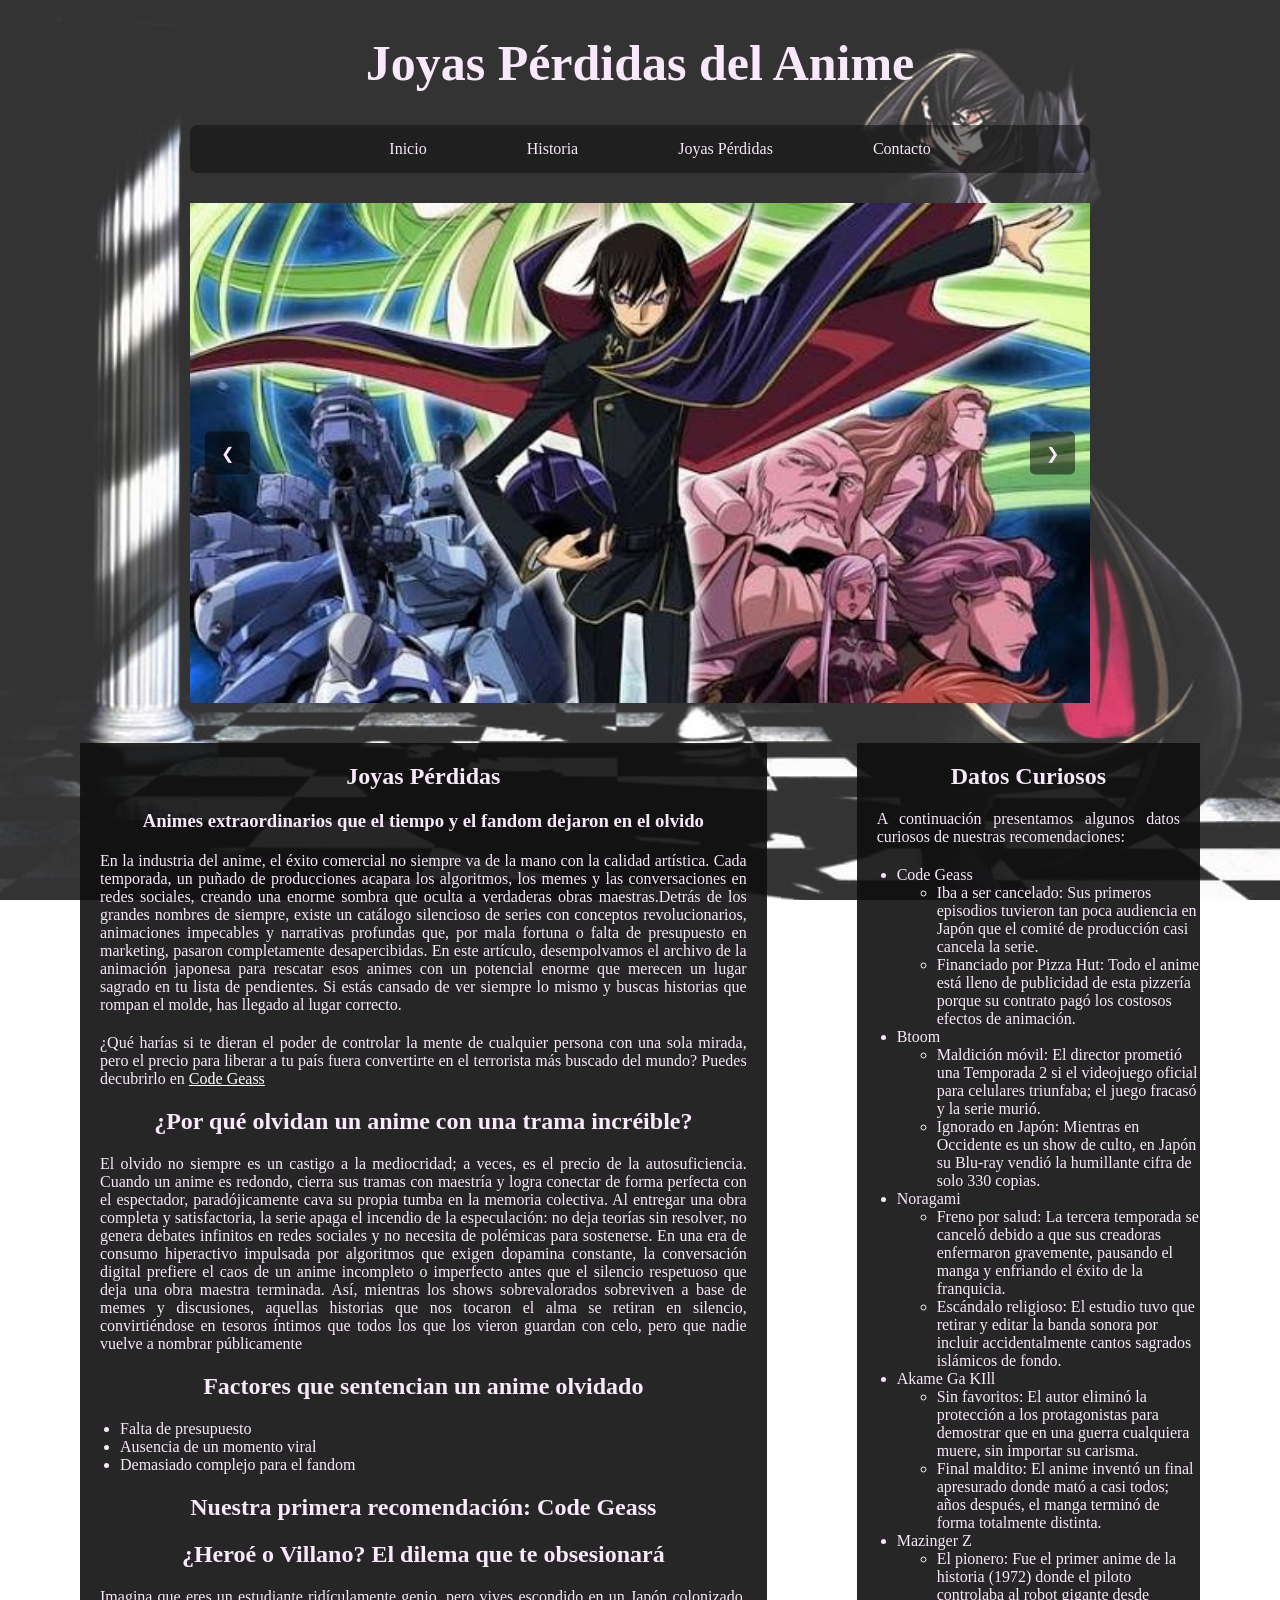
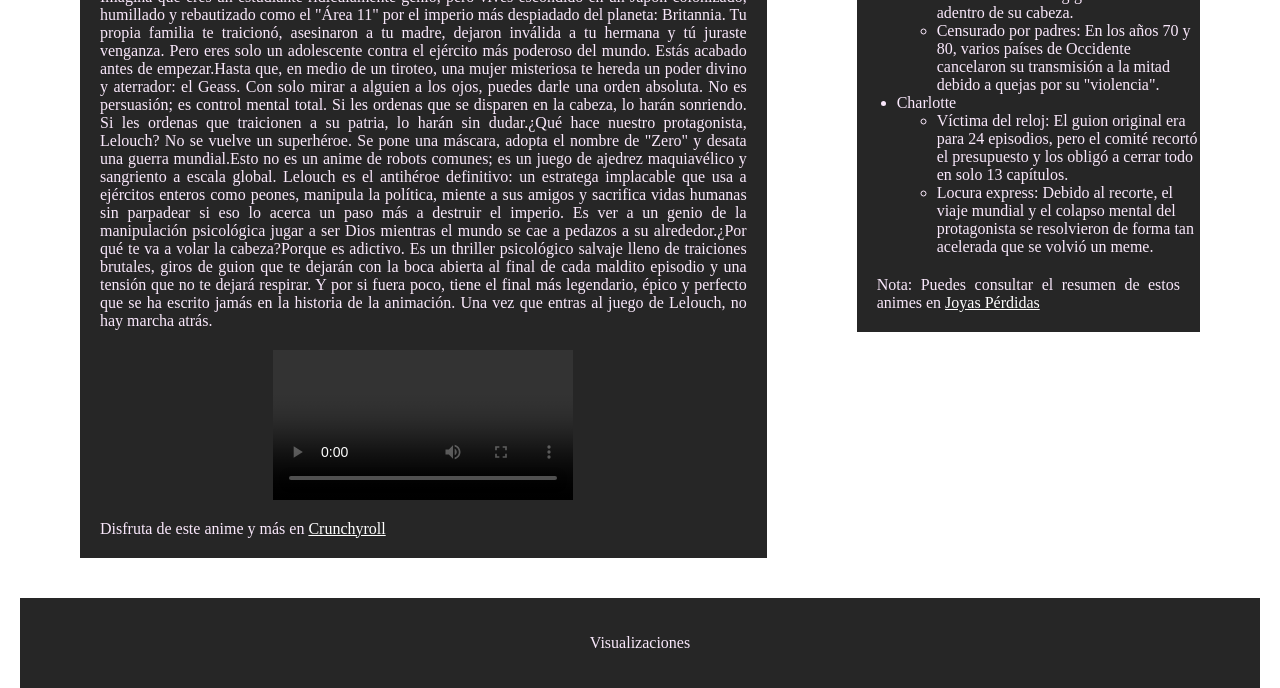
==== commit f44add8d: "comenzando a hacerlo responsivo" ====
--- a/index.html
+++ b/index.html
@@ -159,7 +159,7 @@
                         historia de la animación. Una vez que entras al juego de Lelouch, no hay marcha atrás.
                     </p>
 
-                    <video width="640" height="360" controls style="display: block; margin: 0 auto;">
+                    <video controls style="display: block; margin: 0 auto;">
                         <source src="video/code.mp4" type="video/mp4">
                         Tu navegador no soporta la etiqueta de video.
                     </video>
--- a/estilos.css
+++ b/estilos.css
@@ -1,3 +1,7 @@
+* {
+    box-sizing: border-box; /**/
+}
+
 html, body {
     height: 100%;
     margin: 0;
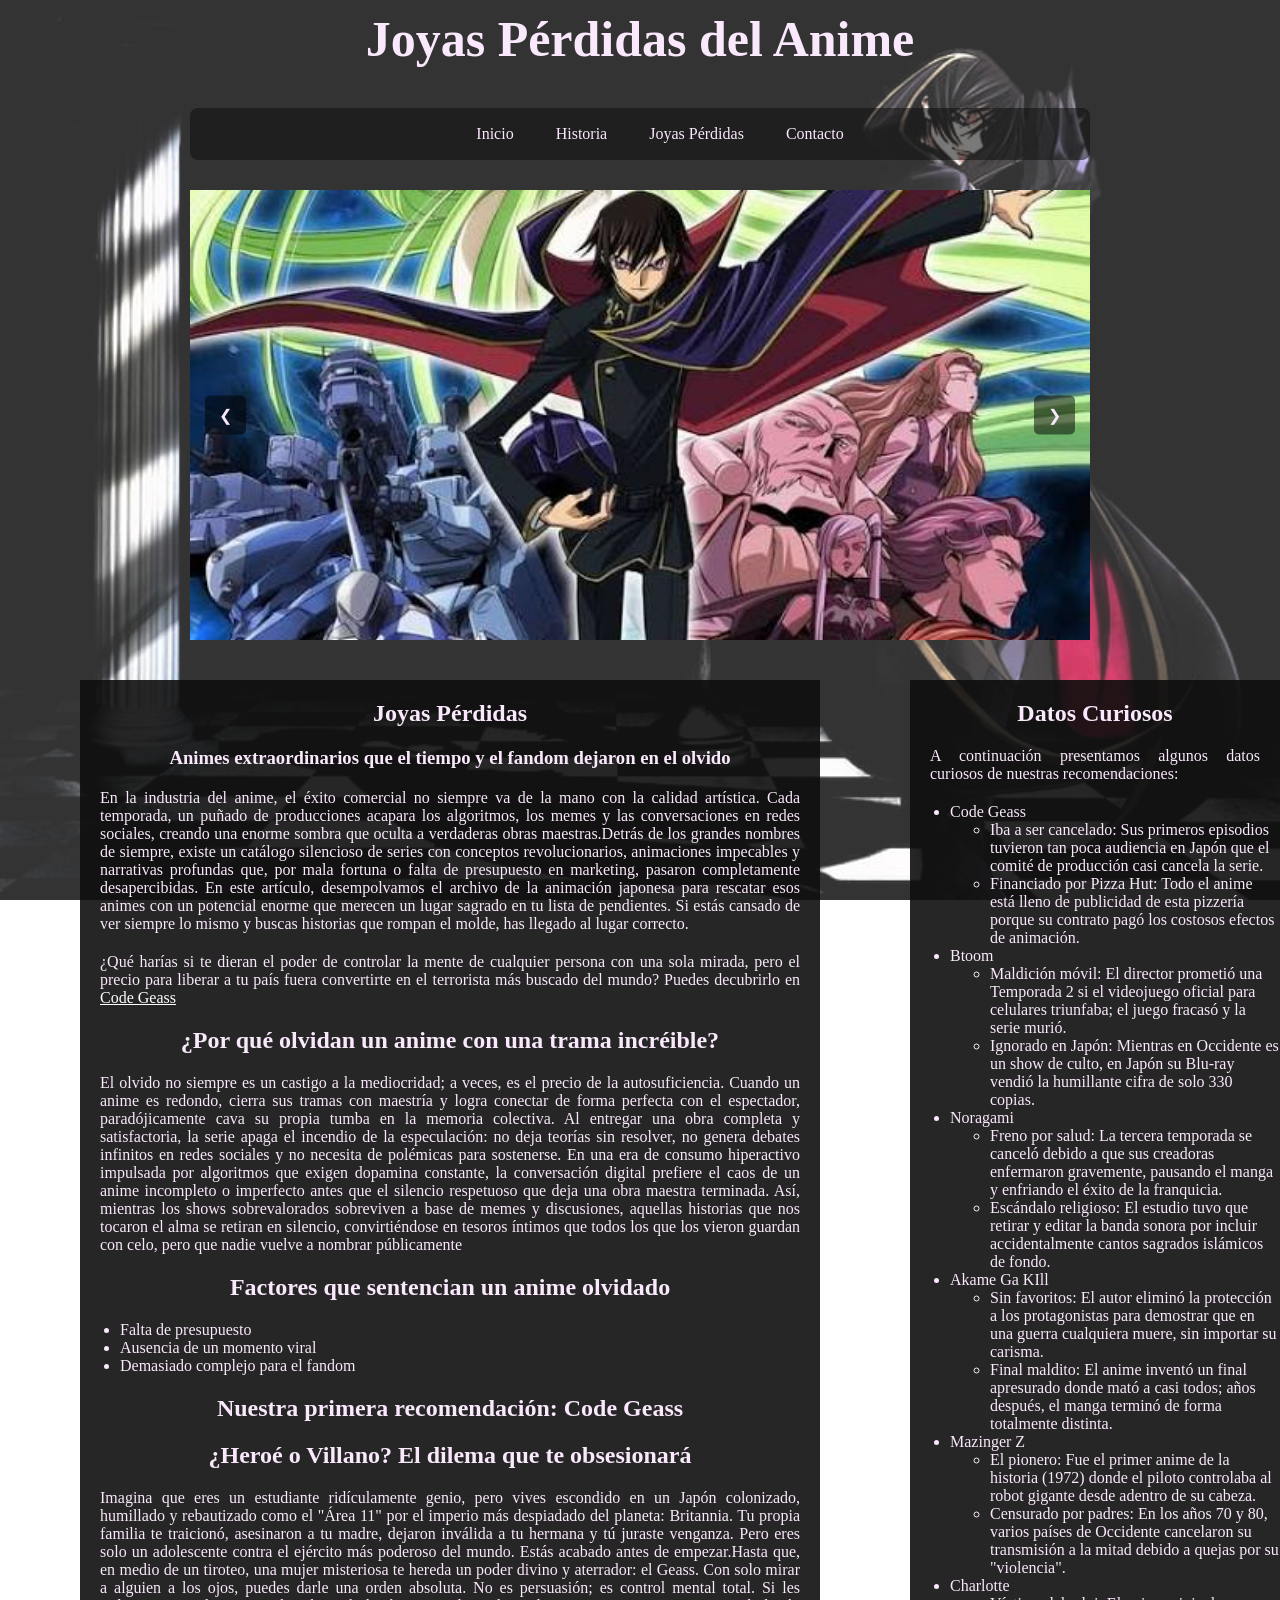
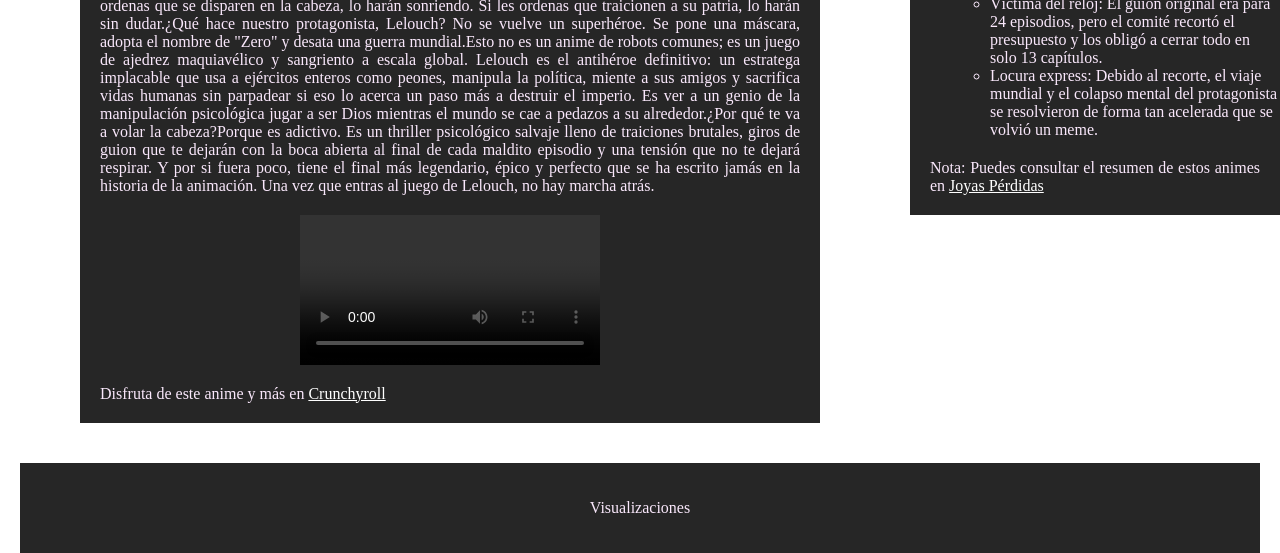
==== commit f54a17cd: "se agrego un favincon" ====
--- a/index.html
+++ b/index.html
@@ -6,6 +6,7 @@
         <title>Anime</title>
         <meta name="viewport" content="width=device-width, initial-scale=1.0">
 
+        <link rel="icon" href="img/favicon.png" type="image/png">
         <link rel="stylesheet" type="text/css" href="estilos.css">
 
         <style>
@@ -229,6 +230,8 @@
                     <script type="text/javascript" src="https://counter11.optistats.ovh/private/counter.js?c=1xhta3x34tl8g67zmzm6klebbcll1uz4&down=async" async></script>
             
                 <p>Visualizaciones</p>
+
+                
             </footer>
         </div>
 
--- a/estilos.css
+++ b/estilos.css
@@ -1,17 +1,18 @@
 * {
-    box-sizing: border-box; /**/
+    box-sizing: border-box; /*evita desbordamientos*/
 }
 
 html, body {
     height: 100%;
     margin: 0;
+    padding: 0;
 }
 
 body::before{
     content: "";
     position: fixed; /*Mantiene el findo haciendo scrooll*/
-    top: 0%;
-    left: 0%;
+    top: 0;
+    left: 0;
     width: 100%;
     height: 100%;
     z-index: -1; /*Detras del texto*/
@@ -22,11 +23,18 @@
     opacity: 0.8;
 }
 
+img, video, iframe{
+    max-width: 100%;
+    height: auto;
+}
+
 .encabezado{
     text-align: center;
     font-family: fantasy;
-    font-size: 50px;
-    color: #FAE8FC;
+    font-size: clamp(28px, 6vw, 50px); /*se adapta al dispositivo*/
+    color: #FAE8FC;
+    padding: 10px;
+    margin: 0;
 }
 
 nav ul{
@@ -36,6 +44,7 @@
     width: 90%;
     max-width: 900px;
     display: flex; /* Coloca lado a lado*/
+    flex-wrap: wrap; /*baja el menu en celulares*/
     justify-content: center;
     background-color: rgba(15, 15, 15, 0.55);
     border-radius: 8px;
@@ -45,8 +54,8 @@
 
 nav a{
     display: block;
-    padding: 15px 20px; /*Botones grande*/
-    margin: 0 30px; /*separacion de botones*/
+    padding: 12px 16px; /*Botones grande*/
+    margin: 5px; /*separacion de botones*/
     color: #FAE8FC;
     text-decoration: none; /*quitamos subrayado*/
 }
@@ -58,9 +67,11 @@
 
 .carrusel{
     position: relative;
-    width: 100%;
+    width: 90%;
     max-width: 900px;
-    height: 500px;
+    height: 50vh;
+    max-height: 600px;
+    min-height: 220px;
     overflow: hidden; /*recorta una imagen*/
     margin:0 auto;
 }
@@ -72,6 +83,8 @@
 
 .carrusel .deslizar{
     position: absolute;
+    top: 0;
+    left: 0;
     width: 100%;
     height: 100%;
     object-fit: cover;
@@ -148,9 +161,10 @@
 .anterior, .siguiente {
     background-color: rgba(0, 0, 0, 0.5);
     color: #FAE8FC;
-    padding: 12px 16px;
+    padding: 10px 14px;
     cursor: pointer;
     border-radius: 5px;
+    user-select: none;
 }
 
 .anterior:hover, .siguiente:hover {
@@ -159,9 +173,12 @@
 
 .contenedor1{
     display: flex;
+    /*flex-direction: column;*/
     gap: 10px; /*Separacion entre uno y otrp*/
     margin:20px 40px;
     align-items:  flex-start;
+    width: 100%;
+    max-width: 2000px;
 }
 
 .principal {
@@ -180,6 +197,24 @@
     width: 50%;
 }
 
+@media (max-width: 800px) {
+    .contenedor1, .contenedor3 {
+        flex-direction: column;
+        gap: 10px;
+        align-items: center;
+        margin: auto;
+    }
+    .principal, .formulario {
+        flex: 2;
+        width: auto;
+    }
+
+    .secundario, .mapa {
+        flex: 1;
+        width: auto;
+    }
+}
+
 .contenedor2{
     margin: 20px 40px;
     display: flex;
@@ -204,6 +239,7 @@
     color: #FAE8FC;
     border-radius: 8px;
     padding: 20px;
+    max-width: 2000;
     width: 70%;
     box-sizing: border-box; /*havce que no aumente*/
     align-self: flex-start;
@@ -218,6 +254,7 @@
     color: #FAE8FC;
     border-radius: 8px;
     padding: 20px;
+    max-width: 2000;
     width: 70%;
     box-sizing: border-box;
     align-self: flex-end;
@@ -235,6 +272,20 @@
     object-fit: cover;
     flex-shrink: 0; /*evita que se haga más pequeña la imagen*/
     margin: auto;
+}
+
+.textoRecom {
+    width: 100%;
+}
+
+@media (max-width: 800px){
+    
+    .recom1, .recom2, .recom3, .recom4, .recom5 {
+        flex-direction: column;
+        gap: 20px;
+        width: 100%;
+        margin: auto;
+    }
 }
 
 .audio{
@@ -284,12 +335,23 @@
     box-sizing: border-box; /*evita que rompa el ancho*/
 }
 
+@media (max-width: 800px) {
+    .formulario {
+        flex: 2;
+        width: 100%;
+        margin: auto;
+    }
+
+}
+
 .mapa {
     background-color: rgba(15, 15, 15, 0.90);
     color: #FAE8FC;
     flex: 1;
-    margin:20px 40px;
-    width: 100%;
+    width: 100%;
+    max-width: 900px;
+    margin:auto;
+    position: relative;
 }
 
 .agrupar {
@@ -329,10 +391,29 @@
     transform: translateY(-2px);
 }
 
+.conTabla {
+    width: 100%;
+    overflow-x: auto;
+}
+
+.conVideo {
+    position:relative;
+    height: 0;
+    overflow: hidden;
+    max-width: 100%;
+    margin: 20px 0;
+}
+
+.conVideo iframe, .mapa iframe{
+    position: absolute;
+    width: 100%;
+    height: 100%;
+}
+
 .pie {
     background-color: rgba(15, 15, 15, 0.90);
     color: #FAE8FC;
     margin: 20px;
     padding: 20px;
     text-align: center;
-}+}
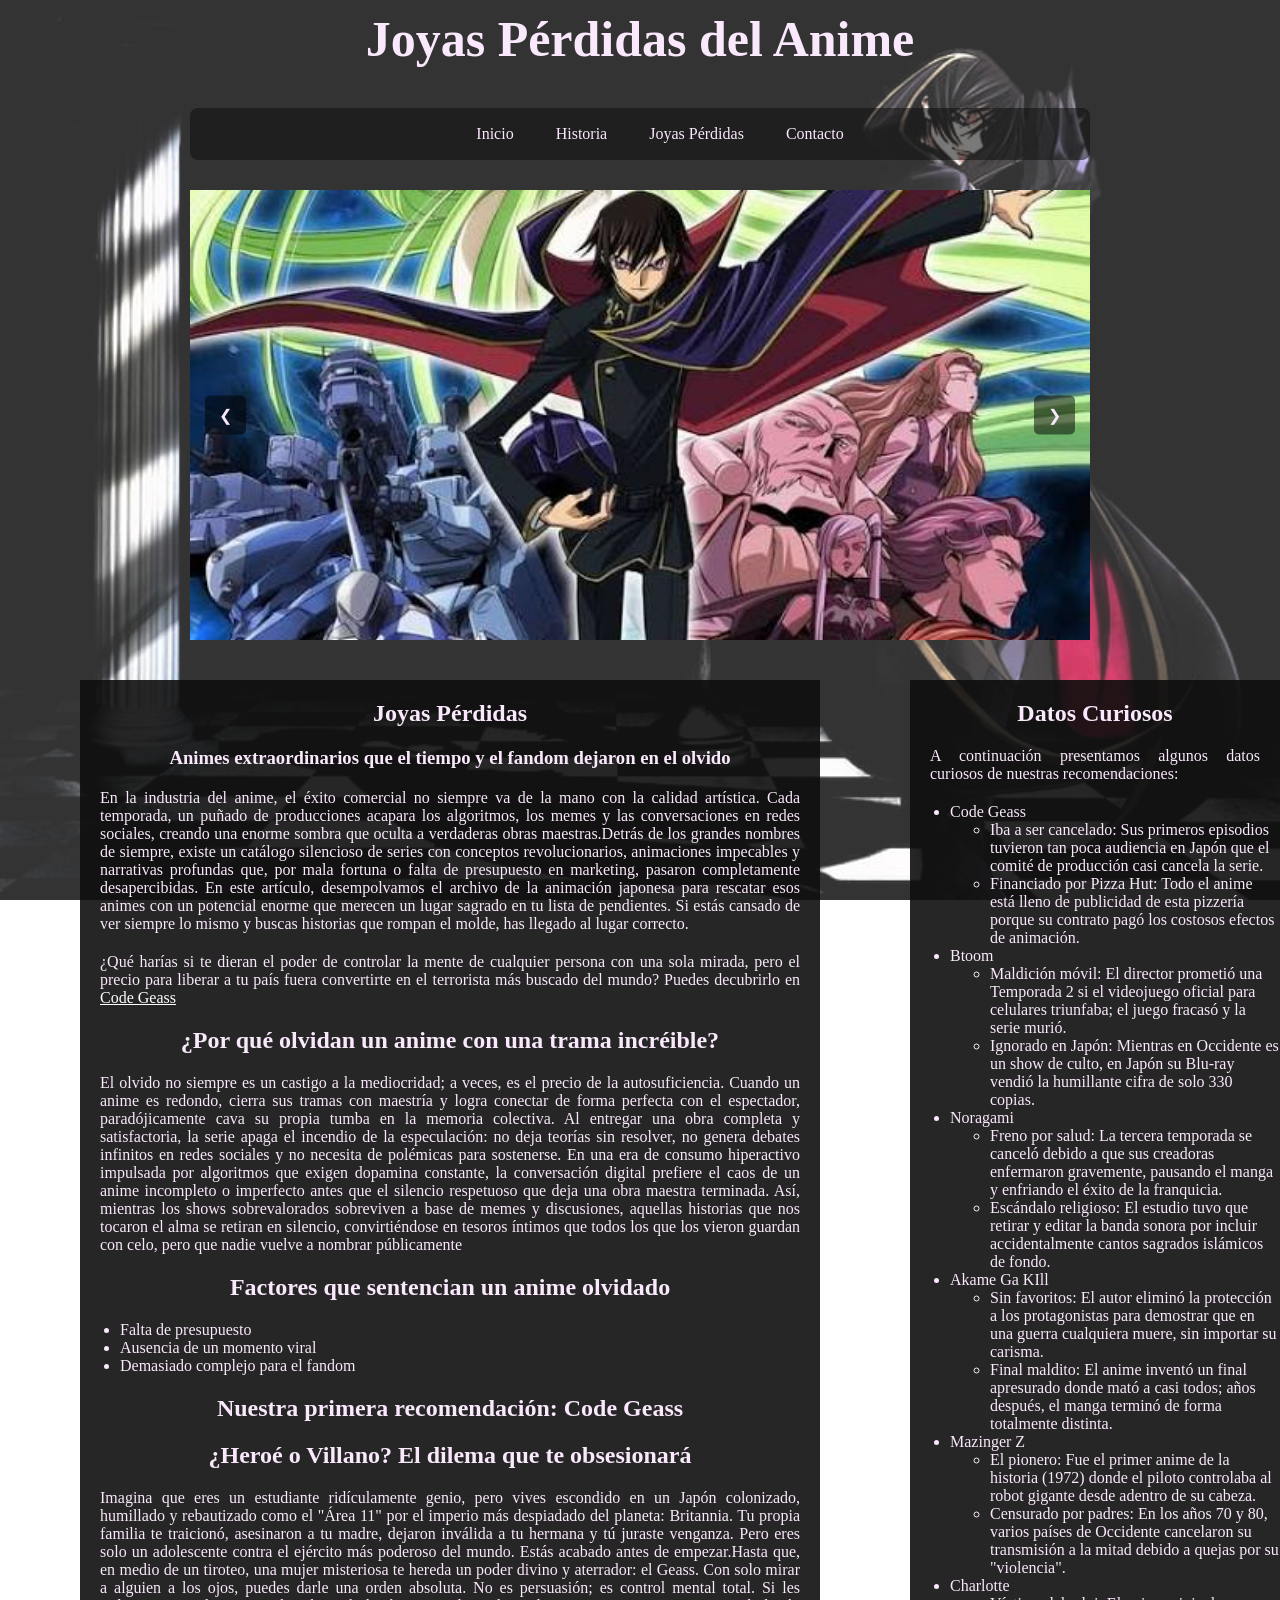
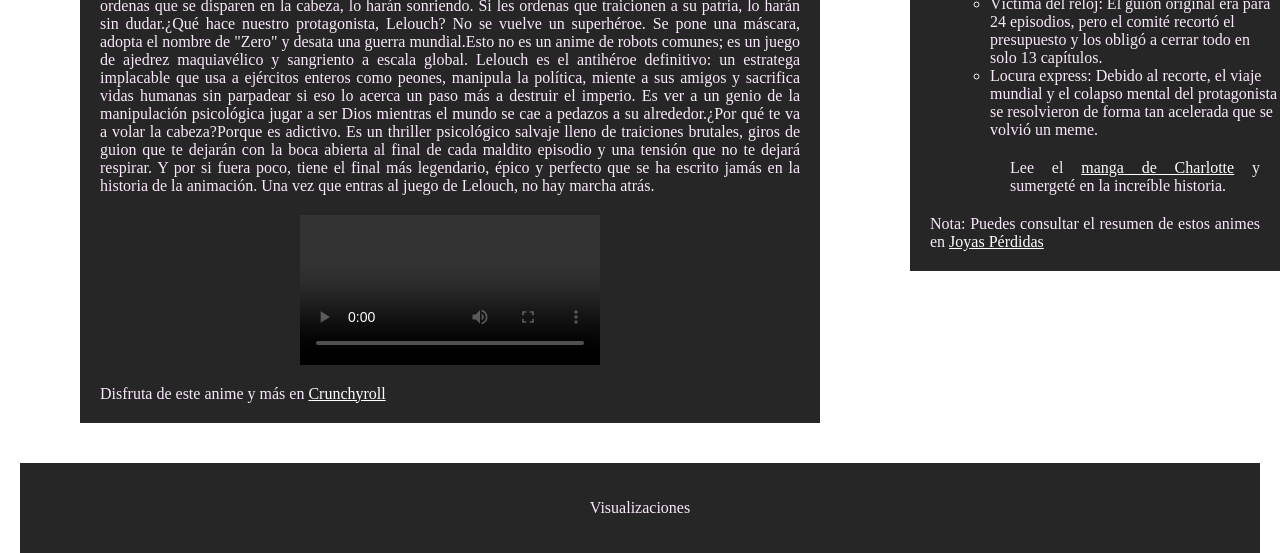
==== commit 2ddf4631: "se agrego animacion" ====
--- a/index.html
+++ b/index.html
@@ -214,6 +214,7 @@
                             <ul>
                                 <li>Víctima del reloj: El guion original era para 24 episodios, pero el comité recortó el presupuesto y los obligó a cerrar todo en solo 13 capítulos.</li>
                                 <li>Locura express: Debido al recorte, el viaje mundial y el colapso mental del protagonista se resolvieron de forma tan acelerada que se volvió un meme.</li>
+                                <p>Lee el <a href="https://lectortmo.vip/manga-chapter/charlotte-cap-001/" target="_blank" style="color: #fff;">manga de Charlotte</a> y sumergeté en la increíble historia.</p>
                             </ul>
                         </li>
                     </ul>
--- a/estilos.css
+++ b/estilos.css
@@ -350,8 +350,24 @@
     flex: 1;
     width: 100%;
     max-width: 900px;
-    margin:auto;
+    margin:20px auto;
+    /*position: relative;*/
+    padding: 20px;
+    box-sizing: border-box;
+}
+
+.conMapa {
     position: relative;
+    width: 100%;
+    height: 350px;
+    overflow: hidden; /*recorta contenido que sobresalfga*/
+    margin-top: 15px;
+}
+
+.conMapa iframe {
+    position: relative;
+    width: 100%;
+    height: 100%;
 }
 
 .agrupar {
@@ -398,10 +414,11 @@
 
 .conVideo {
     position:relative;
+    width: 80%;
     height: 0;
+    padding-bottom: 56.25%;
     overflow: hidden;
-    max-width: 100%;
-    margin: 20px 0;
+    margin: 20px auto;
 }
 
 .conVideo iframe, .mapa iframe{
@@ -409,6 +426,42 @@
     width: 100%;
     height: 100%;
 }
+
+.animacion {
+    position: relative;
+    width: 100%;
+    height: 200px;
+    margin-top: 25px;
+    overflow: hidden;
+}
+
+.camina {
+    position: absolute;
+    bottom: 0;
+    left: 0;
+    height: 200px;
+    width: auto;
+    animation: caminar 6s linear infinite alternate;
+}
+
+@keyframes caminar {
+    0% {
+        transform: scale(1); 
+    } 
+    49% {
+        transform: scale(1);
+    }
+    50% {
+        left: calc(100% - 80px);
+        transform: scaleX(-1); /*hira a la izquiera*/
+    }
+    100% {
+        left: 0;
+        transform: scaleX(-1);
+    }
+}
+
+
 
 .pie {
     background-color: rgba(15, 15, 15, 0.90);
